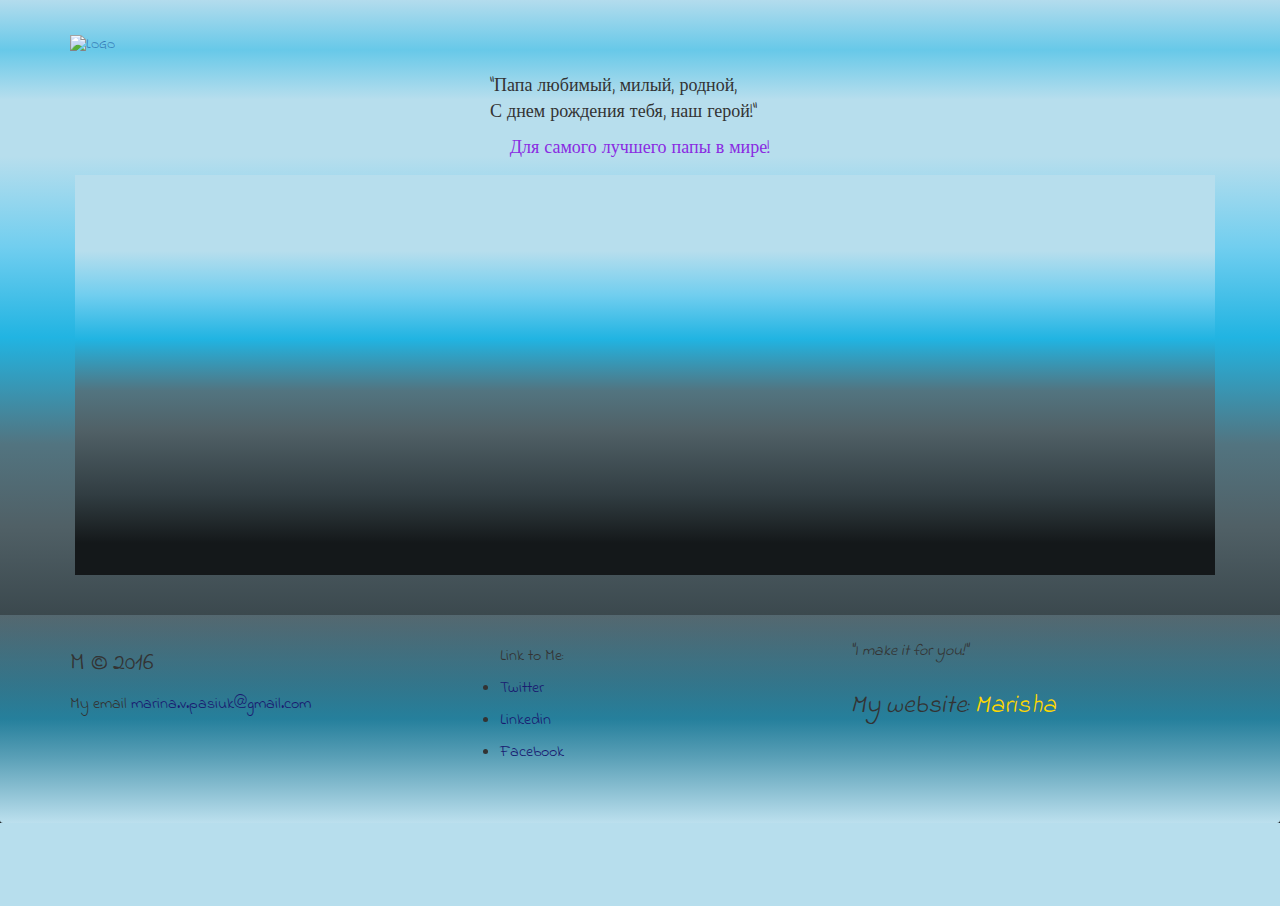
==== site/index1.html @ a20bd0b9 "Daddy" ====
<!doctype html>
<html lang="en">
  <head>
    <meta charset="utf-8">
    <meta http-equiv="X-UA-Compatible" content="IE=edge">
     <meta property="og:image" content="https://s3.eu-central-1.amazonaws.com/marishathewicked/images/imagemainsmallcosmos.jpg" />
    <meta name="viewport" content="width=device-width, initial-scale=1">
    <title>Star Diver</title>
    <link rel="stylesheet" href="css/bootstrap.min.css">
    <link rel="stylesheet" href="css/styleformindex1.css">
   <link href='https://fonts.googleapis.com/css?family=Indie+Flower' rel='stylesheet' type='text/css'>
   <link href='https://fonts.googleapis.com/css?family=Quicksand' rel='stylesheet' type='text/css'>
  </head>
<body>
	<!-- Header -->
  <header>
    <nav id="header-nav" class="navbar navbar-default">
      <div class="container">
        <div class="navbar-header">
          <div class="navbar-brand">
           <p><a href="mainindex.html"><img  src="https://s3.eu-central-1.amazonaws.com/marishathewicked/images/logoMCosm.png" alt="Logo"></a></p>
          </div>
          <section id="maintitle" class="col-md-12 col-sm-6 col-xs-12">
          <p>"Папа любимый, милый, родной, <br> С днем рождения тебя, наш герой!"</p>
         </section>
         </div>
      </div>
    </nav>
  </header>
  <!-- Body -->
 <h1 class="text-center" >Для самого лучшего папы в мире!</h1>
	<div class="container">
	   <div class="maincont" id="styler_class">
		   <canvas id="bezier"></canvas>
		 <div class="pair1" id="delstart1">
		     <div class="ship3"></div>
		     <div class="star3"></div>
		     <div class="star5"></div>
		</div>
		<div class="pair2"  id="delstart2">
		    <div class="ship1"></div>
			<div class="star1"></div>
			<div class="star7"></div> 
			</div>
		<div class="pair3"  id="delstart3">	
            <div class="ship2"></div>
			<div class="star2"></div>
		</div>
         	 <!-- Popup-->
        <div class="pair4"  id="delstart4">	
         <div class="ship4" id="start"></div>
			 <div class="star4"></div>
			 <div class="star8"></div>
			 <div class="star81"></div>
         <label class="diver" id="delstart" for="window-1"></label>
           <div class="window">
             <input class="window-open" id="window-1" type="checkbox" hidden>
             <div class="window-wrap" aria-hidden="true" role="dialog">
               <label class="window-overlay" for="window-1"></label>
               <div class="window-dialog">
                  <div class="window-header">
                     <h2>Ноябрь 9, 1962 </h2>
                      <label class="btn-close" for="window-1" aria-hidden="true">×</label>
                  </div>
                  <div class="window-body">
		           <p><b>"У кого самые добрые глаза,</b><br>
		             <b> кто наша сила и опора,</b><br>
		           <b>  кто самый сильный во вселенной?"</b><br>
		          </div>
                   <div class="window-footer">
                     <label for="window-1"  aria-hidden="true">
	                <div class="btn btn-post" onclick="linkClass()" id="window-1">мой папа</div>
			        </label>         
                 </div>
                  </div>
               </div>
             </div>
           </div>
	</div>
 	</div>
	
	</div>

<!-- Footer -->
  <footer class="panel-footer">
    <div class="container">
      <div class="row">
        <section id="email" class="col-sm-4">
          <span>M © 2016</span><br>
       My email <a rel="nofollow" class="link" target="_blank"  href="https://mail.google.com">marina.v.pasiuk@gmail.com</a>
          <hr class="visible-xs">
        </section>
        <section id="address" class="col-sm-4">
           <ul class="list-services">
                    	<span>Link to Me:</span>
                    	 <li><a href="https://vk.com/away.php?to=https%3A%2F%2Ftwitter.com%2FMarisha_Wicked%2Fstatus%2F700950535822843904">Twitter</a></li>
                        <li> <a href="https://www.linkedin.com/in/maryna-pasiuk-5717b9100?trk=hp-identity-name">Linkedin</a></li>
                        <li><a href="https://www.facebook.com/marisha.pasuyk?ref=tn_tnmn">Facebook</a></li>
                    </ul>
          <hr class="visible-xs">
        </section>
        <section id="testimonials" class="col-sm-4">
          <p>"I make it for you!"</p>
          <p> My website: <a rel="nofollow" class="link" target="_blank"  href="http://marishathewicked.github.io/Marisha/">Marisha</a></p>
        </section>
      </div>
     </div>
  </footer>
  <!-- jQuery (Bootstrap JS plugins depend on it) -->
		<script src="js/jquery-2.2.4.min.js"></script>
		<script src="js/bootstrap.min.js"></script>
		<script src="js/jspage1.js"></script>
		<script src="js/jspage1b.js"></script>
	</body>
</body>
</html>
---- site/css/styleformindex1.css ----
html {
}
/*
 *создание градиента http://www.cssmatic.com/gradient-generator
 */
body {
font-size: 16px;
font-family:'Indie Flower', cursive;
background: rgba(183,222,237,1);
background: -moz-linear-gradient(top, rgba(183,222,237,1) 0%, rgba(183,222,237,1) 7%, rgba(183,222,237,1) 9%, rgba(183,222,237,1) 12%, rgba(183,222,237,1) 19%, rgba(113,206,239,1) 30%, rgba(98,201,237,1) 32%, rgba(40,182,227,1) 40%, rgba(33,180,226,1) 41%, rgba(82,116,128,1) 54%, rgba(80,96,102,1) 64%, rgba(49,61,66,1) 80%, rgba(35,43,46,1) 86%, rgba(20,24,26,1) 92%, rgba(20,24,26,1) 100%);
background: -webkit-gradient(left top, left bottom, color-stop(0%, rgba(183,222,237,1)), color-stop(7%, rgba(183,222,237,1)), color-stop(9%, rgba(183,222,237,1)), color-stop(12%, rgba(183,222,237,1)), color-stop(19%, rgba(183,222,237,1)), color-stop(30%, rgba(113,206,239,1)), color-stop(32%, rgba(98,201,237,1)), color-stop(40%, rgba(40,182,227,1)), color-stop(41%, rgba(33,180,226,1)), color-stop(54%, rgba(82,116,128,1)), color-stop(64%, rgba(80,96,102,1)), color-stop(80%, rgba(49,61,66,1)), color-stop(86%, rgba(35,43,46,1)), color-stop(92%, rgba(20,24,26,1)), color-stop(100%, rgba(20,24,26,1)));
background: -webkit-linear-gradient(top, rgba(183,222,237,1) 0%, rgba(183,222,237,1) 7%, rgba(183,222,237,1) 9%, rgba(183,222,237,1) 12%, rgba(183,222,237,1) 19%, rgba(113,206,239,1) 30%, rgba(98,201,237,1) 32%, rgba(40,182,227,1) 40%, rgba(33,180,226,1) 41%, rgba(82,116,128,1) 54%, rgba(80,96,102,1) 64%, rgba(49,61,66,1) 80%, rgba(35,43,46,1) 86%, rgba(20,24,26,1) 92%, rgba(20,24,26,1) 100%);
background: -o-linear-gradient(top, rgba(183,222,237,1) 0%, rgba(183,222,237,1) 7%, rgba(183,222,237,1) 9%, rgba(183,222,237,1) 12%, rgba(183,222,237,1) 19%, rgba(113,206,239,1) 30%, rgba(98,201,237,1) 32%, rgba(40,182,227,1) 40%, rgba(33,180,226,1) 41%, rgba(82,116,128,1) 54%, rgba(80,96,102,1) 64%, rgba(49,61,66,1) 80%, rgba(35,43,46,1) 86%, rgba(20,24,26,1) 92%, rgba(20,24,26,1) 100%);
background: -ms-linear-gradient(top, rgba(183,222,237,1) 0%, rgba(183,222,237,1) 7%, rgba(183,222,237,1) 9%, rgba(183,222,237,1) 12%, rgba(183,222,237,1) 19%, rgba(113,206,239,1) 30%, rgba(98,201,237,1) 32%, rgba(40,182,227,1) 40%, rgba(33,180,226,1) 41%, rgba(82,116,128,1) 54%, rgba(80,96,102,1) 64%, rgba(49,61,66,1) 80%, rgba(35,43,46,1) 86%, rgba(20,24,26,1) 92%, rgba(20,24,26,1) 100%);
background: linear-gradient(to bottom, rgba(183,222,237,1) 0%, rgba(183,222,237,1) 7%, rgba(183,222,237,1) 9%, rgba(183,222,237,1) 12%, rgba(183,222,237,1) 19%, rgba(113,206,239,1) 30%, rgba(98,201,237,1) 32%, rgba(40,182,227,1) 40%, rgba(33,180,226,1) 41%, rgba(82,116,128,1) 54%, rgba(80,96,102,1) 64%, rgba(49,61,66,1) 80%, rgba(35,43,46,1) 86%, rgba(20,24,26,1) 92%, rgba(20,24,26,1) 100%);
}
h1{
font-size: 18px;
color:#8A2BE2;
}
/** HEADER **/
#header-nav {
  background: linear-gradient(to bottom, rgba(179,220,237,1) 0%, rgba(41,184,229,0.56) 50%, rgba(188,224,238,0.11) 100%);
  border-radius: 0;
  border: 0;
  height:100px;
}

#maintitle {
margin-top:25px;
margin-left:405px;
font-size: 18px;
}
#maintitle p {
margin-top:0px;
margin-right:22px;
}
.text-center {
margin-top:40px;
}

.navbar-brand {
  padding-top: 0px;
}
.navbar-brand h1 { 
  font-family:'Indie Flower', cursive;
  color: #FFFFE0;
  font-size: 1.5em;
  text-transform: uppercase;
  font-weight: bold;
  text-shadow: 1px 1px 1px #222;
  padding-right:150px;
  margin-top: 0;
  margin-bottom: 0;
  line-height: .75;
}
.navbar-brand a:hover, .navbar-brand a:focus {
  text-decoration: none;
}
.navbar-brand p { 
  color: #000;
  text-transform: uppercase;
  font-size: .7em;
  margin-top: 35px;
  margin-right: 35px;
 
}

#nav-list {
  margin-top: 10px;
}
#nav-list a {
  color: #951C49;
  text-align: center;
}
#nav-list a:hover {
  background: #E7E7E7;
}
#nav-list a span {
  font-size: 1.8em;
}

.navbar-header button.navbar-toggle, .navbar-header .icon-bar {
  border: 1px solid #61122f;
}
.navbar-header button.navbar-toggle {
  clear: both;
  margin-top: -30px;
}
/* END HEADER */

/* FOOTER */
.panel-footer {
  margin-top: 35px;
  padding-top: 25px;
  padding-bottom: 10px;
  background: linear-gradient(to bottom, rgba(179,220,237,0.21) 0%, rgba(41,184,229,0.61) 50%, rgba(188,224,238,1) 100%);
  border-top: 0;
  }
.panel-footer div.row {
  margin-bottom: 35px;
}
#email, #address {
  line-height: 2;
  }
#email > span, #address > span {
  font-size: 1.5em;
}
#address p {
  color: #557c3e;
  font-size: 1.2em;
  line-height: 2.1;
}
#address a {
  color: #191970;
  }
#email a {
  color: #191970;
  }
  #testimonials a {
  color: #FFD700;
  }
#testimonials {
  font-style: italic;
}
#testimonials p:nth-child(2) {
  font-size: 1.6em;
  margin-top: 25px;
}
/* END FOOTER */

/* HOME PAGE */
div .no-gutter > [class*='col-'] {
    padding-right:10px;
    margin-left:0px;
    margin-bottom:20px;
   }


.maincont{
  width: 100%;
  height: 400px;
  top: 50%;
  left: 0%;
  margin:5px;
  background:linear-gradient(to bottom, rgba(183,222,237,1) 0%, rgba(183,222,237,1) 7%, rgba(183,222,237,1) 9%, rgba(183,222,237,1) 12%, rgba(183,222,237,1) 19%, rgba(113,206,239,1) 30%, rgba(98,201,237,1) 32%, rgba(40,182,227,1) 40%, rgba(33,180,226,1) 41%, rgba(82,116,128,1) 54%, rgba(80,96,102,1) 64%, rgba(49,61,66,1) 80%, rgba(35,43,46,1) 86%, rgba(20,24,26,1) 92%, rgba(20,24,26,1) 100%);
  position: relative; 
  float: left; 
 }
 .maincont2{
  width: 750px;
  height: 750px;
  top: 50%;
  left: 17%;
  margin:5px;
  border-radius:50%;
  background:url( https://s3.eu-central-1.amazonaws.com/marishathewicked/images/new+folder/dady750.jpg) no-repeat;
  position: relative; 
  float: left; 
 }
 .pair2{
 position:absolute;
    top:94px;
    right:7%;
 }
 .ship1{
  width: 50px;
  height: 50px;
  background: url( https://s3.eu-central-1.amazonaws.com/marishathewicked/images/new+folder/ship1s.png) no-repeat;
  position:relative;
    top:0px;
    right:0%;
    animation-name: right;
    animation-duration: 3s;
    animation-timing-function: ease-in-out;
    animation-iteration-count: infinite;
    -webkit-animation-name: right;
    -webkit-animation-duration: 3s;
    -webkit-animation-timing-function: ease-in-out;
    -webkit-animation-iteration-count: infinite;
    -moz-animation-name: right;
    -moz-animation-duration: 3s;
    -moz-animation-timing-function: ease-in-out;
    -moz-animation-iteration-count: infinite; 
      }
 .pair3{
 position:absolute;    
 top:70px;
 right:33%; 
    animation-name: left;
    animation-duration: 6s;
    animation-timing-function: ease-in-out;
    animation-iteration-count: infinite;
    -webkit-animation-name: left;
    -webkit-animation-duration: 6s;
    -webkit-animation-timing-function: ease-in-out;
    -webkit-animation-iteration-count: infinite;
    -moz-animation-name: left;
    -moz-animation-duration: 6s;
    -moz-animation-timing-function: ease-in-out;
    -moz-animation-iteration-count: infinite; 
 }  
  .ship2{
  width: 50px;
  height: 50px;
  background: url( https://s3.eu-central-1.amazonaws.com/marishathewicked/images/new+folder/ship2s.png) no-repeat;
  position:relative;
  top:0px;
  right:0%;      }
 .pair1{
 position:absolute;    
 top:90px;
 left:5%;
 }      
  .ship3{
  width: 50px;
  height: 50px;
  background: url( https://s3.eu-central-1.amazonaws.com/marishathewicked/images/new+folder/ship3s.png) no-repeat;
  position:relative;
  top:0px;
  left:0%;
   animation-name: rightother;
    animation-duration: 4s;
    animation-timing-function: ease-in-out;
    animation-iteration-count: infinite;
    -webkit-animation-name: right;
    -webkit-animation-duration: 4s;
    -webkit-animation-timing-function: ease-in-out;
    -webkit-animation-iteration-count: infinite;
    -moz-animation-name: right;
    -moz-animation-duration: 4s;
    -moz-animation-timing-function: ease-in-out;
    -moz-animation-iteration-count: infinite; 
      }
 .pair4{
 position:absolute;    
 top:105px;
 left:30%;
 }       
      
  .ship4{
  width: 50px;
  height: 50px;
  background: url( https://s3.eu-central-1.amazonaws.com/marishathewicked/images/new+folder/ship4s.png) no-repeat;
  position:relative;
  top:0px;
  left:0%;
   animation-name: leftother;
    animation-duration: 10s;
    animation-timing-function: ease-in-out;
    animation-iteration-count: infinite;
    -webkit-animation-name: right;
    -webkit-animation-duration: 10s;
    -webkit-animation-timing-function: ease-in-out;
    -webkit-animation-iteration-count: infinite;
    -moz-animation-name: right;
    -moz-animation-duration: 10s;
    -moz-animation-timing-function: ease-in-out;
    -moz-animation-iteration-count: infinite; 
      }
  .star1{
  width: 50px;
  height: 250px;
  background: url( https://s3.eu-central-1.amazonaws.com/marishathewicked/images/new+folder/star1s.png) no-repeat;
  position:relative;
    top:-10px;
     left:5%;
     animation-name: rotatestar;
    animation-duration: 5s;
    animation-timing-function:ease-in-out;
    animation-iteration-count: infinite;
    -webkit-animation-name: rotatestar;
    -webkit-animation-duration: 5s;
    -webkit-animation-timing-function: ease-in-out;
    -webkit-animation-iteration-count: infinite;
    -moz-animation-name: rotatestar;
    -moz-animation-duration:5s;
    -moz-animation-timing-function: ease-in-out;
    -moz-animation-iteration-count: infinite;
      }
 .star2{
  width: 50px;
  height: 260px;
  background: url( https://s3.eu-central-1.amazonaws.com/marishathewicked/images/new+folder/star2s.png) no-repeat;
  position:relative;
    top:-10px;
     left:14%;
     animation-name: rotatestar;
    animation-duration: 4s;
    animation-timing-function:ease-in-out;
    animation-iteration-count: infinite;
    -webkit-animation-name: rotatestar;
    -webkit-animation-duration: 4s;
    -webkit-animation-timing-function: ease-in-out;
    -webkit-animation-iteration-count: infinite;
    -moz-animation-name: rotatestar;
    -moz-animation-duration:4s;
    -moz-animation-timing-function: ease-in-out;
    -moz-animation-iteration-count: infinite;
      }
 .star3{
  width: 50px;
  height: 250px;
  background: url( https://s3.eu-central-1.amazonaws.com/marishathewicked/images/new+folder/star3s.png) no-repeat;
  position:relative;
    top:-10px;
     left:22%;
     animation-name: rotatestar;
    animation-duration: 3s;
    animation-timing-function:ease-in-out;
    animation-iteration-count: infinite;
    -webkit-animation-name: rotatestar;
    -webkit-animation-duration: 3s;
    -webkit-animation-timing-function: ease-in-out;
    -webkit-animation-iteration-count: infinite;
    -moz-animation-name: rotatestar;
    -moz-animation-duration:3s;
    -moz-animation-timing-function: ease-in-out;
    -moz-animation-iteration-count: infinite;
      }
  .star4{
  width: 50px;
  height: 250px;
  background: url( https://s3.eu-central-1.amazonaws.com/marishathewicked/images/new+folder/star4s.png) no-repeat;
  position:relative;
    top:-10px;
     left:7%;
     animation-name: rotatestar;
    animation-duration: 2s;
    animation-timing-function:ease-in-out;
    animation-iteration-count: infinite;
    -webkit-animation-name: rotatestar;
    -webkit-animation-duration: 2s;
    -webkit-animation-timing-function: ease-in-out;
    -webkit-animation-iteration-count: infinite;
    -moz-animation-name: rotatestar;
    -moz-animation-duration:2s;
    -moz-animation-timing-function: ease-in-out;
    -moz-animation-iteration-count: infinite;
      }
  .star5{
  width: 50px;
  height: 250px;
  background: url( https://s3.eu-central-1.amazonaws.com/marishathewicked/images/new+folder/star5s.png) no-repeat;
  position:relative;
    bottom:165px;
     left:87%;
    animation-name: rotatestar;
    animation-duration: 4s;
    animation-timing-function:ease-in-out;
    animation-iteration-count: infinite;
    -webkit-animation-name: rotatestar;
    -webkit-animation-duration: 4s;
    -webkit-animation-timing-function: ease-in-out;
    -webkit-animation-iteration-count: infinite;
    -moz-animation-name: rotatestar;
    -moz-animation-duration:4s;
    -moz-animation-timing-function: ease-in-out;
    -moz-animation-iteration-count: infinite; 
      } 
 .star6{
  width: 50px;
  height: 250px;
  background: url( https://s3.eu-central-1.amazonaws.com/marishathewicked/images/new+folder/star6s.png) no-repeat;
  position:relative;
    bottom:75px;
     left:5%;
     animation-name: rotatestar;
    animation-duration: 5s;
    animation-timing-function:ease-in-out;
    animation-iteration-count: infinite;
    -webkit-animation-name: rotatestar;
    -webkit-animation-duration: 5s;
    -webkit-animation-timing-function: ease-in-out;
    -webkit-animation-iteration-count: infinite;
    -moz-animation-name: rotatestar;
    -moz-animation-duration:5s;
    -moz-animation-timing-function: ease-in-out;
    -moz-animation-iteration-count: infinite;
      }  
 .star7{
  width: 50px;
  height: 250px;
  background: url( https://s3.eu-central-1.amazonaws.com/marishathewicked/images/new+folder/star7s.png) no-repeat;
  position:relative;
    bottom:125px;
     right:220%;
    animation-name: rotatestar;
    animation-duration: 4s;
    animation-timing-function:ease-in-out;
    animation-iteration-count: infinite;
    -webkit-animation-name: rotatestar;
    -webkit-animation-duration: 4s;
    -webkit-animation-timing-function: ease-in-out;
    -webkit-animation-iteration-count: infinite;
    -moz-animation-name: rotatestar;
    -moz-animation-duration:4s;
    -moz-animation-timing-function: ease-in-out;
    -moz-animation-iteration-count: infinite;
      }
 .star8{
  width: 50px;
  height: 250px;
  background: url( https://s3.eu-central-1.amazonaws.com/marishathewicked/images/new+folder/star8s.png) no-repeat;
  position:relative;
    bottom:175px;
     left:95%;
    animation-name: rotatestar;
    animation-duration: 5s;
    animation-timing-function:ease-in-out;
    animation-iteration-count: infinite;
    -webkit-animation-name: rotatestar;
    -webkit-animation-duration: 5s;
    -webkit-animation-timing-function: ease-in-out;
    -webkit-animation-iteration-count: infinite;
    -moz-animation-name: rotatestar;
    -moz-animation-duration:5s;
    -moz-animation-timing-function: ease-in-out;
    -moz-animation-iteration-count: infinite;
      }   
  .star81{
  width: 100px;
  height: 76px;
  background: url( https://s3.eu-central-1.amazonaws.com/marishathewicked/images/new+folder/speak2.png) no-repeat;
  position:relative;
    bottom:480px;
     left:120%;
    animation-name: transition;
    animation-duration: 8s;
    animation-timing-function:ease-in-out;
    animation-iteration-count: infinite;
    -webkit-animation-name: transition;
    -webkit-animation-duration: 8s;
    -webkit-animation-timing-function: ease-in-out;
    -webkit-animation-iteration-count: infinite;
    -moz-animation-name: transition;
    -moz-animation-duration:8s;
    -moz-animation-timing-function: ease-in-out;
    -moz-animation-iteration-count: infinite;
      }   
  @keyframes transition{
    0% {
        filter:hue-rotate(100deg);
            }
    25% {
        filter:hue-rotate(200deg);
            }
    50% {
        filter:hue-rotate(300deg);
            }
    75% {
        filter:hue-rotate(50deg);
            }
    100% {
         filter:hue-rotate(10deg));
        }

}  
  .diver{
  width: 50px;
  height: 50px;
  background: url( https://s3.eu-central-1.amazonaws.com/marishathewicked/images/new+folder/divers.png) no-repeat;
  position:absolute;
  z-index:50;
  cursor: pointer;
  top:-95px;
  left:5%;
      }  
      
 .diver:hover{
  opacity:1;
  }
  
 .imagemain2{
  width: 300px;
  height: 300px;
  border-radius:150px;
  background: url(https://s3.eu-central-1.amazonaws.com/marishathewicked/images/smallprince22.jpg);
  position: relative; 
  float: left; 
    top:10px;
    left:-50px;
 }
 
.ring{
    width: 340px;
    height: 340px;
    z-index:-5;
    position: relative;
    top:10px;
    left:-60px; 
    background: white;
    animation-name: rotate, cromatic;
    animation-duration: 5s, 5s;
    animation-timing-function: linear, linear;
    animation-iteration-count: infinite, infinite;
    opacity: 0.5;
    box-shadow: 0 0 50px yellow;
    border-radius: 50%;
}

 @keyframes rotate{
  to
    transform: rotate(360deg)
}
@keyframes cromatic{
  0%
    {background-color: #FFFF00}
  15%
   { background-color: #008F59}
  30%
   { background-color: #2771B2}
  45%
   { background-color: #6E3795}
  60%
    {background-color: #FF0000}
  75%
    {background-color: #FF9201}
  100%
    {background-color: #FFFF00}
    }
 .start{
  width: 220px;
  height: 128px;
  opacity:0.5;
  z-index:10;
  cursor: pointer;
  background: url( https://s3.eu-central-1.amazonaws.com/marishathewicked/images/alienplanet.png);
  position:relative;
    top:40px;
    bottom:20px;
    right:40px;
      }
      
 
   
 .containerforstars{
  width: 300px;
  height: 300px;
    position: relative;
    top:8px;
    left:160px;
    }
    
 .star {
   margin: 50px 0;
   position: relative;
   display: block;
   color: #f0d23c;
   width: 0px;
   height: 0px;
   border-right:  50px solid transparent;
   border-bottom: 20px  solid #f0d23c;
   border-left:   50px solid transparent;
   -moz-transform:    rotate(35deg);
   -webkit-transform: rotate(35deg);
   -ms-transform:     rotate(35deg);
   -o-transform:      rotate(35deg);
}
.star:before {
   border-bottom: 30px solid #f0d23c;
   border-left: 10px solid transparent;
   border-right: 10px solid transparent;
   position: absolute;
   height: 0;
   width: 0;
   top: -20px;
   left: -25px;
   display: block;
   content: '';
   -webkit-transform: rotate(-35deg);
   -moz-transform:    rotate(-35deg);
   -ms-transform:     rotate(-35deg);
   -o-transform:      rotate(-35deg);
   
}
.star:after {
   position: absolute;
   display: block;
   color: #f0d23c;
   top: 3px;
   left: -55px;
   width: 0px;
   height: 0px;
   border-right: 50px solid transparent;
   border-bottom: 20px solid #f0d23c;
   border-left: 50px solid transparent;
   -webkit-transform: rotate(-70deg);
   -moz-transform:    rotate(-70deg);
   -ms-transform:     rotate(-70deg);
   -o-transform:      rotate(-70deg);
   content: '';
}
 .star1: {
    animation-name: right, rotatestar;
    animation-duration: 3s, 5s;
    animation-timing-function: ease-in-out, ease-in-out;
    animation-iteration-count: infinite, infinite;
    -webkit-animation-name: right, rotatestar;
    -webkit-animation-duration: 3s, 5s;
    -webkit-animation-timing-function: ease-in-out, ease-in-out;
    -webkit-animation-iteration-count: infinite, infinite;
    -moz-animation-name: right, rotatestar;
    -moz-animation-duration: 3s, 5s;
    -moz-animation-timing-function: ease-in-out, ease-in-out;
    -moz-animation-iteration-count: infinite, infinite;
}

.star:nth-child(2) {
   animation-name: left, rotatestar;
    animation-duration: 3s, 4s;
    animation-timing-function: ease-in-out, ease-in-out;
    animation-iteration-count: infinite, infinite;
    -webkit-animation-name: left, rotatestar;
    -webkit-animation-duration: 3s, 4s;
    -webkit-animation-timing-function: ease-in-out, ease-in-out;
    -webkit-animation-iteration-count: infinite, infinite;
    -moz-animation-name: left, rotatestar;
    -moz-animation-duration: 3s, 4s;
    -moz-animation-timing-function: ease-in-out, ease-in-out;
    -moz-animation-iteration-count: infinite, infinite;
}

.star:nth-child(3) {
    animation-name: right, rotatestar;
    animation-duration: 3s, 3s;
    animation-timing-function: ease-in-out, ease-in-out;
    animation-iteration-count: infinite, infinite;
    -webkit-animation-name: right, rotatestar;
    -webkit-animation-duration: 3s, 3s;
    -webkit-animation-timing-function: ease-in-out, ease-in-out;
    -webkit-animation-iteration-count: infinite, infinite;
    -moz-animation-name: right, rotatestar;
    -moz-animation-duration: 3s, 3s;
    -moz-animation-timing-function: ease-in-out, ease-in-out;
    -moz-animation-iteration-count: infinite, infinite;
}

.star:nth-child(4) {
    animation-name: left, rotatestar;
    animation-duration: 3s, 2s;
    animation-timing-function: ease-in-out, ease-in-out;
    animation-iteration-count: infinite, infinite;
    -webkit-animation-name: left, rotatestar;
    -webkit-animation-duration: 3s, 2s;
    -webkit-animation-timing-function: ease-in-out, ease-in-out;
    -webkit-animation-iteration-count: infinite, infinite;
    -moz-animation-name: left, rotatestar;
    -moz-animation-duration: 3s, 2s;
    -moz-animation-timing-function: ease-in-out, ease-in-out;
    -moz-animation-iteration-count: infinite, infinite;
}

.star:nth-child(5) {
    animation-name: right, rotatestar;
    animation-duration: 3s, 2s;
    animation-timing-function: ease-in-out, ease-in-out;
    animation-iteration-count: infinite, infinite;
    -webkit-animation-name: right, rotatestar;
    -webkit-animation-duration: 3s, 2s;
    -webkit-animation-timing-function: ease-in-out, ease-in-out;
    -webkit-animation-iteration-count: infinite, infinite;
    -moz-animation-name: right, rotatestar;
    -moz-animation-duration: 3s, 2s;
    -moz-animation-timing-function: ease-in-out, ease-in-out;
    -moz-animation-iteration-count: infinite, infinite;
}

@-webkit-keyframes right {
    0% {
        transform: rotate(-15deg);
            }
    50% {
        transform: rotate(15deg);
            }
    100% {
        transform: rotate(-15deg);
          }
}

@-webkit-keyframes left {
    0% {
        transform: translate(25px);
            }
    50% {
        transform: translate(-25px);
            }
    100% {
        transform: translate(25px);
        }
}
@-moz-keyframes right {
    0% {
        transform:rotate(-15deg);
            }
    50% {
        transform:rotate(15deg);
            }
    100% {
        transform: rotate(-15deg);
          }
}

@-moz-keyframes left {
    0% {
        transform: translate(25px);
            }
    50% {
        transform: translate(-25px);
            }
    100% {
        transform: translate(25px);
        }
}
@keyframes right {
    0% {
        transform:rotate(-15deg);
            }
    50% {
        transform:rotate(15deg);
            }
    100% {
        transform:rotate(-15deg);
          }
}

@keyframes left {
    0% {
        transform: translate(25px);
            }
    50% {
        transform: translate(-25px);
            }
    100% {
        transform: translate(25px);
        }
}
@-webkit-keyframes rightother {
    0% {
        transform: rotate(10deg);
            }
    50% {
        transform: rotate(-10deg);
            }
    100% {
        transform: rotate(10deg);
          }
}

@-webkit-keyframes leftother {
    0% {
        transform: rotate(-6deg);
            }
    50% {
        transform: rotate(6deg);
            }
    100% {
        transform: rotate(-6deg);
        }
}
@-moz-keyframes rightother {
    0% {
        transform:rotate(10deg);
            }
    50% {
        transform:rotate(-10deg);
            }
    100% {
        transform: rotate(10deg);
          }
}

@-moz-keyframes leftother {
    0% {
        transform:rotate(-6deg);
            }
    50% {
        transform:rotate(6deg);
            }
    100% {
        transform: rotate(-6deg);
        }
}
@keyframes rightother {
    0% {
        transform:rotate(10deg);
            }
    50% {
        transform:rotate(-10deg);
            }
    100% {
        transform:rotate(10deg);
          }
}

@keyframes leftother {
    0% {
        transform: rotate(-6deg);
            }
    50% {
        transform: rotate(6deg);
            }
    100% {
        transform: rotate(-6deg);
        }
}

 @-webkit-keyframes rotatestar {
  50% {opacity:0.5;
}
}
@keyframes rotatestar {
  50% {opacity:0.5;
}
}
@-moz-keyframes rotatestar {
  50% {opacity:0.5;
}
}

.window-header h2 {
    color: #555;  
    font-size: 20px;
    font-weight: normal;
    margin: 0;
}
.window-wrap:before {
    content: "";
    display: none;
    background: rgba(0, 0, 0, .3);
    position: fixed;
    top: 0;
    left: 0;
    right: 0;
    bottom: 0;
    z-index: 101;
}
.window-overlay {
    bottom: 0;
    display: none;
    left: 0;
    position: fixed;
    right: 0;
    top: 0;
    z-index: 102;
}
.window-open:checked ~ .window-wrap:before,
.window-open:checked ~ .window-wrap .window-overlay {
    display: block;
}
.window-open:checked ~ .window-wrap .window-dialog {
    -webkit-transform: translate(-50%, 0);
    -ms-transform: translate(-50%, 0);
    -o-transform: translate(-50%, 0);
    transform: translate(-50%, 0);
    top: 20%;
}

.window-dialog {
    background: #fefefe;
    border-radius: 15px;
    border: none;
    position: fixed;
    width: 80%;
    max-width: 500px;
    left: 50%;
    top: -100%;
    -webkit-box-shadow: 0 15px 20px rgba(0,0,0,.22),0 19px 60px rgba(0,0,0,.3);
    -moz-box-shadow: 0 15px 20px rgba(0,0,0,.22),0 19px 60px rgba(0,0,0,.3);
    box-shadow: 0 15px 20px rgba(0,0,0,.22),0 19px 60px rgba(0,0,0,.3);
    -webkit-transform: translate(-50%, -500%);
    -ms-transform: translate(-50%, -500%);
    -o-transform: translate(-50%, -500%);
    transform: translate(-50%, -500%);
    -webkit-transition: -webkit-transform 0.4s ease-out;
    -moz-transition: -moz-transform 0.4s ease-out;
    -o-transition: -o-transform 0.4s ease-out;
    transition: transform 0.4s ease-out;
    z-index: 103;
}
.window-body {
  padding: 0px 50px 0px 50px;
}
.window-body p {
    margin: 0;
    color: #A52A2A;
    font-style: italic;
    font-size: 20px;
    text-indent: 0px; 
}
.window-body input {
  outline: none;
  border: 1px solid #FFDAB9;
  border-radius: 5px;
}
.window-body input:hover{
 border: 1px solid #A52A2A;
  }
 input[type=text]:focus {
    border: 1px solid #FFA500;
    border-radius: 5px;
}
 
.window-header,
.window-footer {
    padding: 20px 20px;
}
.window-header h2 {
    font-size: 20px;
    margin: 0;
}
.window-footer {
    text-align: right;
}

.btn {
    background: #fff;
    border: #555 solid 1px;
    border-radius: 3px;
    cursor: pointer;
    display: inline-block;
    font-size: 14px;
    padding: 8px 15px;
    text-decoration: none;
    text-align: center;
    min-width: 60px;
    position: relative;
}
.btn:hover, .btn:focus {
    background: #f2f2f2;
}
.btn-post {
    background: #FA8072;
    border-color:#E9967A;
    color: #fff;
}
.btn-post:hover{
   background: #FA8072;
    border-color:#E9967A;
    color: #fff;
    border-radius: 50%;
}
.btn-close {
    color: #aaa;
    cursor: pointer;
    font-size: 30px;
    text-decoration: none;
    position: absolute;
    right: 5px;
    top: 0;
}
#newdiv {
    position: absolute;
    top:10px;
    margin: 0;
    color:#8B1C62;
  background: linear-gradient(to bottom, rgba(154,115,237,0) 0%, rgba(115,170,237,0.14) 16%, rgba(165,162,205,0.2) 23%, rgba(115,146,237,0.28) 32%, rgba(222,160,203,0.47) 42%, rgba(217,189,165,0.59) 48%, rgba(213,213,134,0.48) 53%, rgba(149,153,194,0.21) 65%, rgba(123,128,219,0.18) 70%, rgba(164,115,237,0.11) 83%, rgba(137,148,220,0.07) 91%, rgba(214,224,69,0.02) 100%);
    font-style: italic;
    font-size: 20px;
    text-indent: 15px;
    line-height: 1.5
}

/* END HOME PAGE */

/********** Medium devices only **********/
@media (min-width: 992px) and (max-width: 1199px) {
 /* Lage 1440x400 ok
  * Laptop 1024x369 ok */
  .maincont2{
  width: 750px;
  height: 750px;
  top: 50%;
  left: 17%;
  margin:5px;
  border-radius:50%;
  background:url( https://s3.eu-central-1.amazonaws.com/marishathewicked/images/new+folder/dady750.jpg) no-repeat;
  position: relative; 
  float: left; 
 }
}

/********** Small devices only **********/
@media (min-width: 768px) and (max-width: 991px) {
 .maincont2{
  width: 510px;
  height: 510px;
  top: 50%;
  left: 17%;
  margin:5px;
  border-radius:50%;
  background:url( https://s3.eu-central-1.amazonaws.com/marishathewicked/images/new+folder/dady510.jpg) no-repeat;
  position: relative; 
  float: left; 
 }
 #maintitle {
margin-top:25px;
margin-left:25px;
font-size: 18px;
}
}

/********** Extra small devices only **********/
@media (max-width: 767px) {
   .navbar-brand {
    padding-top: 10px;
    height: 20px;
  }
  .navbar-brand h1 { 
    padding-top: 10px;
    font-size: 1vw; /* 1vw = 1% of viewport width */
  }
  .navbar-brand p { 
    font-size: .6em;
    margin-top: 12px;
  }
  .navbar-brand p img { 
    height: 20px;
  }

  #xs-deliver {
    margin-top: 5px;
    font-size: .7em;
    letter-spacing: .1em;
    text-transform: uppercase;
  }
  .panel-footer section {
    margin-bottom: 30px;
    text-align: center;
  }
  .panel-footer section:nth-child(3) {
    margin-bottom: 0; /* margin already exists on the whole row */
  }
  .panel-footer section hr {
    width: 50%;
  }
  .maincont2{
  width: 320px;
  height: 320px;
  top: 50%;
  left: 7%;
  margin:5px;
  border-radius:50%;
  background:url( https://s3.eu-central-1.amazonaws.com/marishathewicked/images/new+folder/dady320.jpg) no-repeat;
  position: relative; 
  float: left; 
 }
 #maintitle {
margin-top:25px;
margin-left:15px;
font-size: 14px;
}
  }

/********** Super extra small devices Only :-) (e.g., iPhone 4) **********/
@media (max-width: 479px) {
   .navbar-brand h1 { 
    padding-top: 5px;
    font-size: 6vw;
  }
  .col-xxs-12 {
    position: relative;
    min-height: 1px;
    padding-right: 15px;
    padding-left: 15px;
    float: left;
    width: 100%;
  }
 .maincont2{
  width: 280px;
  height: 280px;
  top: 50%;
  left: 7%;
  margin:5px;
  border-radius:50%;
  background:url( https://s3.eu-central-1.amazonaws.com/marishathewicked/images/new+folder/dady280.jpg) no-repeat;
  position: relative; 
  float: left; 
 }
 #maintitle {
margin-top:25px;
margin-left:10px;
font-size: 14px;
}
}
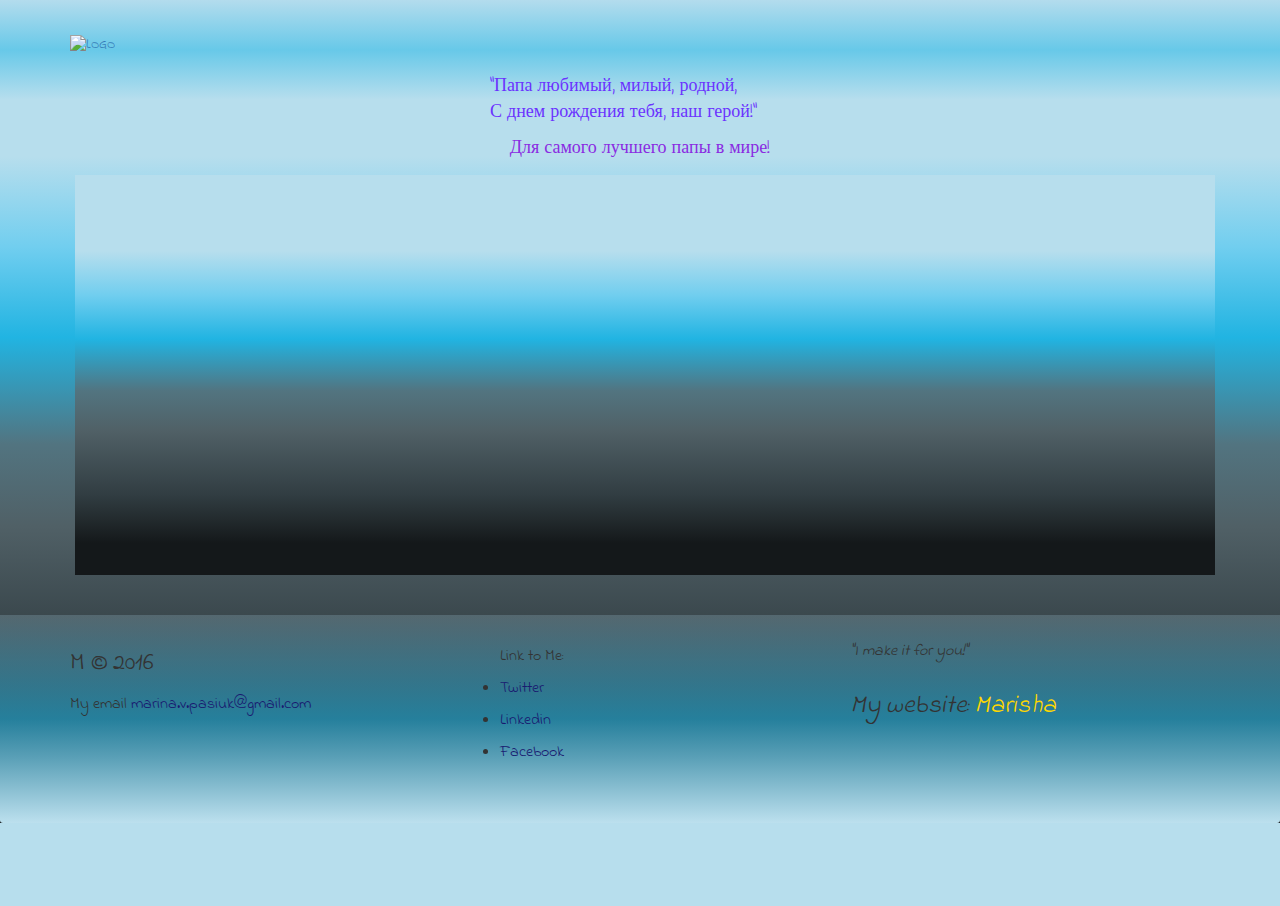
==== commit 58ad0498: "Update index1.html" ====
--- a/site/index1.html
+++ b/site/index1.html
@@ -3,7 +3,7 @@
   <head>
     <meta charset="utf-8">
     <meta http-equiv="X-UA-Compatible" content="IE=edge">
-     <meta property="og:image" content="https://s3.eu-central-1.amazonaws.com/marishathewicked/images/imagemainsmallcosmos.jpg" />
+     <meta property="og:image" content=" https://s3.eu-central-1.amazonaws.com/marishathewicked/images/new+folder/dady320.jpg" />
     <meta name="viewport" content="width=device-width, initial-scale=1">
     <title>Star Diver</title>
     <link rel="stylesheet" href="css/bootstrap.min.css">
@@ -18,7 +18,7 @@
       <div class="container">
         <div class="navbar-header">
           <div class="navbar-brand">
-           <p><a href="mainindex.html"><img  src="https://s3.eu-central-1.amazonaws.com/marishathewicked/images/logoMCosm.png" alt="Logo"></a></p>
+           <p><a href="index.html"><img  src="https://s3.eu-central-1.amazonaws.com/marishathewicked/images/logoMCosm.png" alt="Logo"></a></p>
           </div>
           <section id="maintitle" class="col-md-12 col-sm-6 col-xs-12">
           <p>"Папа любимый, милый, родной, <br> С днем рождения тебя, наш герой!"</p>
--- a/site/css/styleformindex1.css
+++ b/site/css/styleformindex1.css
@@ -34,6 +34,7 @@
 #maintitle p {
 margin-top:0px;
 margin-right:22px;
+color:#6B33FF;
 }
 .text-center {
 margin-top:40px;
@@ -1047,8 +1048,8 @@
  }
  #maintitle {
 margin-top:25px;
-margin-left:15px;
-font-size: 14px;
+margin-left:45px;
+font-size: 16px;
 }
   }
 
@@ -1080,7 +1081,7 @@
  #maintitle {
 margin-top:25px;
 margin-left:10px;
-font-size: 14px;
-}
-}
-
+font-size: 16px;
+}
+}
+
